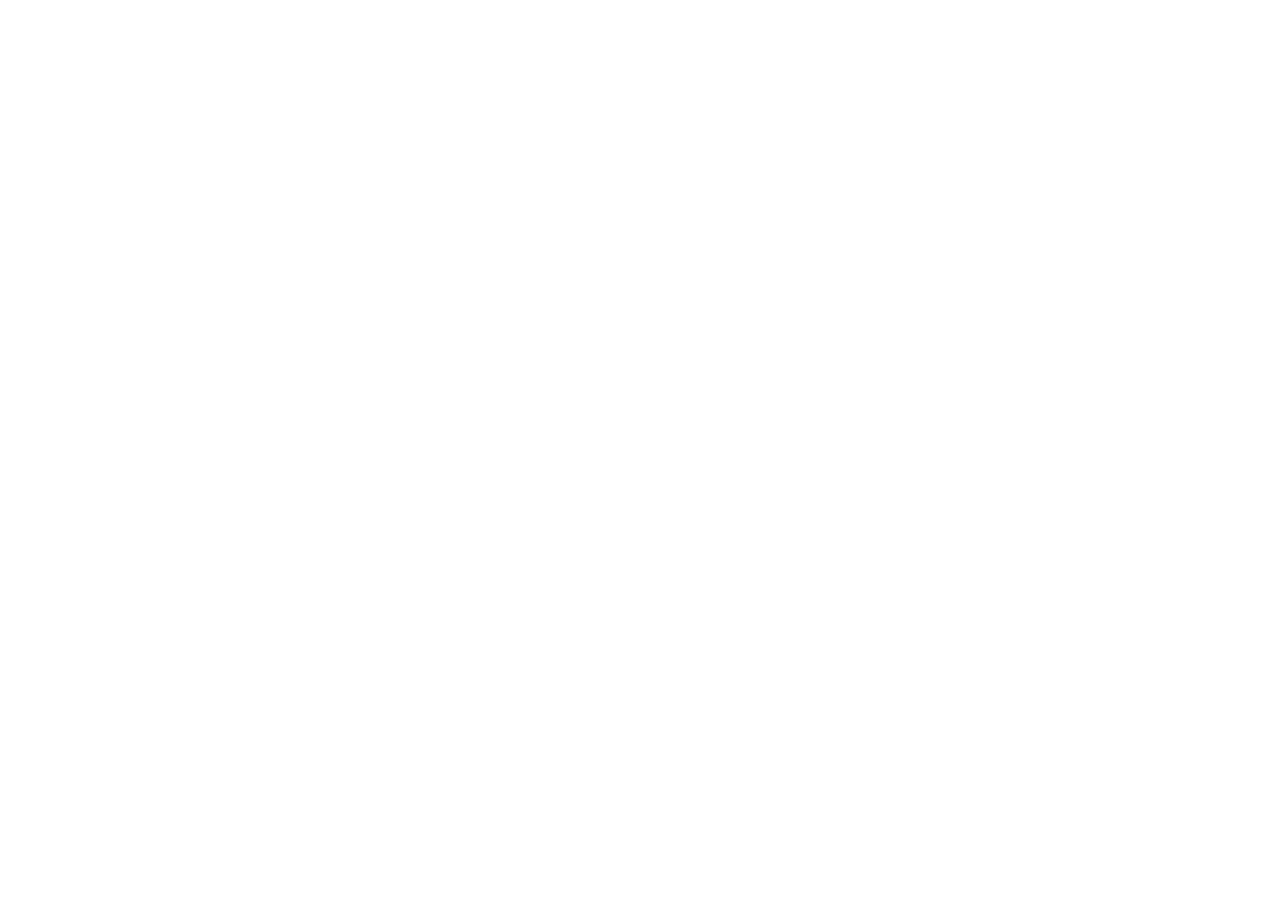
==== FE_9_11_homework_dom/homework/index.html @ 8764493f "Added homework files" ====
<!DOCTYPE html>
<html lang="en">
<head>
  <meta charset="UTF-8">
  <title>Homework 11 - TODO Cat List</title>
  <link rel="stylesheet" href="./assets/material-icons/material-icons.css">
  <link rel="stylesheet" href="./assets/styles.css">
</head>
<body>
  <div id="root"></div>

  <script src="./src/app.js"></script>
</body>
</html>
---- FE_9_11_homework_dom/homework/assets/material-icons/material-icons.css ----
@font-face {
  font-family: 'Material Icons';
  font-style: normal;
  font-weight: 400;
  src: url(MaterialIcons-Regular.eot); /* For IE6-8 */
  src: local('Material Icons'),
       local('MaterialIcons-Regular'),
       url(MaterialIcons-Regular.woff2) format('woff2'),
       url(MaterialIcons-Regular.woff) format('woff'),
       url(MaterialIcons-Regular.ttf) format('truetype');
}

.material-icons {
  font-family: 'Material Icons';
  font-weight: normal;
  font-style: normal;
  font-size: 24px;  /* Preferred icon size */
  display: inline-block;
  line-height: 1;
  text-transform: none;
  letter-spacing: normal;
  word-wrap: normal;
  white-space: nowrap;
  direction: ltr;

  /* Support for all WebKit browsers. */
  -webkit-font-smoothing: antialiased;
  /* Support for Safari and Chrome. */
  text-rendering: optimizeLegibility;

  /* Support for Firefox. */
  -moz-osx-font-smoothing: grayscale;

  /* Support for IE. */
  font-feature-settings: 'liga';
}
---- FE_9_11_homework_dom/homework/assets/styles.css ----
/* Your styles goes here */
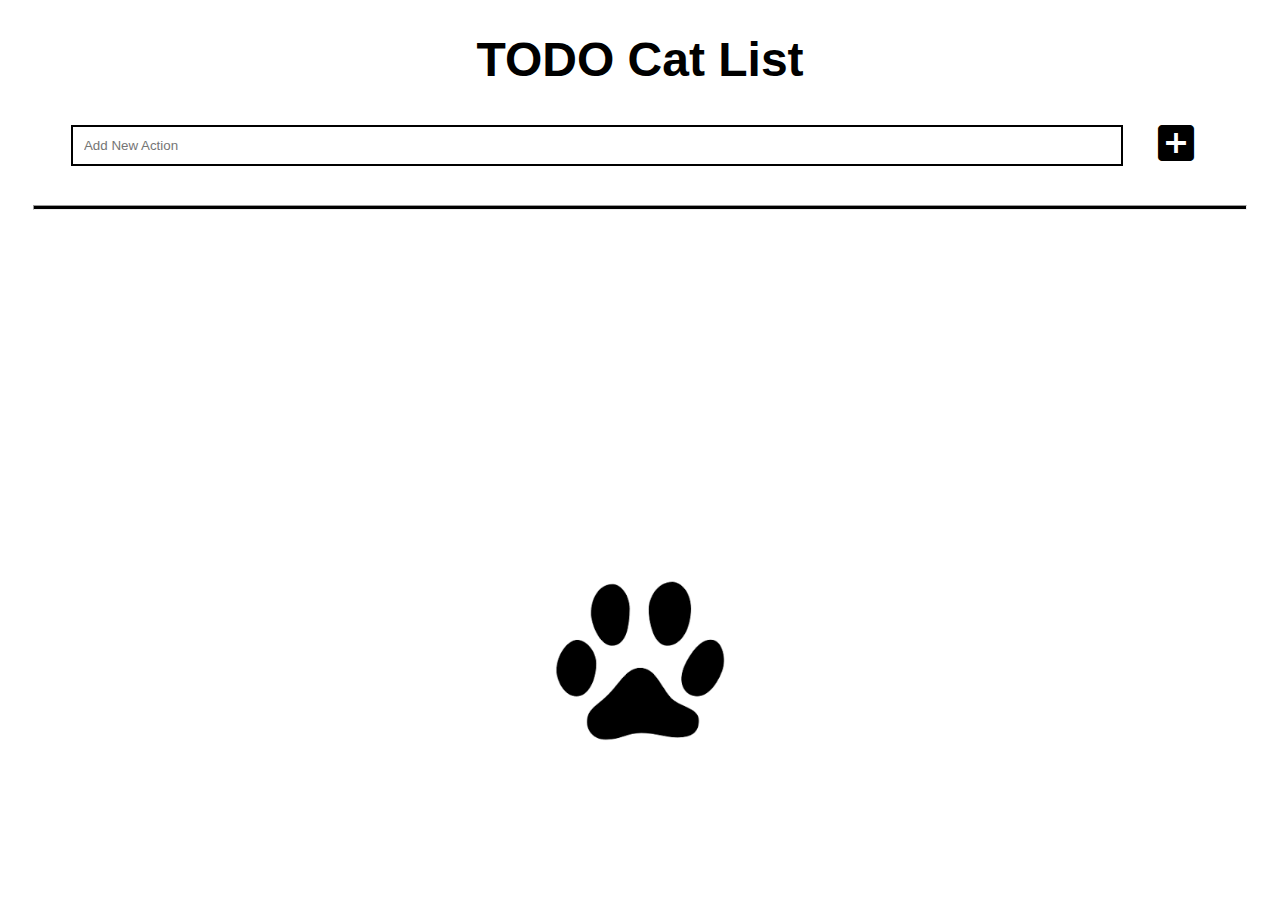
==== commit d880d63e: "Done part of the task" ====
--- a/FE_9_11_homework_dom/homework/index.html
+++ b/FE_9_11_homework_dom/homework/index.html
@@ -7,8 +7,20 @@
   <link rel="stylesheet" href="./assets/styles.css">
 </head>
 <body>
-  <div id="root"></div>
-
+  <div id="root">
+    <header>
+      <h1>TODO Cat List</h1>
+    </header>
+    <div class="new-action" id="new-action">
+      <div class="new-action-input" id="new-action-input"><input type="text" placeholder="Add New Action"></div>
+      <div class="new-action-btn" id="new-action-btn"><i class="material-icons" onclick="addNewAction()">add_box</i></div>
+    </div>
+    <hr>
+    <div id="actions-list" class="actions-list"></div>
+    <footer>
+      <img src="assets/img/cat.png"/>
+    </footer>
+  </div>
   <script src="./src/app.js"></script>
 </body>
 </html>--- a/FE_9_11_homework_dom/homework/assets/styles.css
+++ b/FE_9_11_homework_dom/homework/assets/styles.css
@@ -1,2 +1,50 @@
-/* Your styles goes here */
+header, .new-action, .actions-list, footer {
+    margin: 2% 5% 2% 5%;
+    font-family: Arial;
+}
 
+hr {
+    margin: 3% 2% 3% 2%;
+    height: 3px;
+    background-color: #000;
+}
+
+h1 {
+    text-align: center;
+    font-size: 3em;
+}
+
+.new-action {
+    display: flex;
+}
+
+.new-action-input {
+    flex: 95%;
+    padding-top: 0.5%;
+}
+
+.new-action-input input {
+    border: 2px solid #000;
+    width: 95%;
+    padding: 1%;
+}
+
+.new-action-btn {
+    flex: 5%;
+}
+
+.new-action-btn i {
+    font-size: 3em;
+    vertical-align: middle;
+}
+
+.actions-list {
+    min-height: 300px;
+}
+
+footer img {
+    display: block;
+    margin-left: auto;
+    margin-right: auto;
+    width:15%;
+}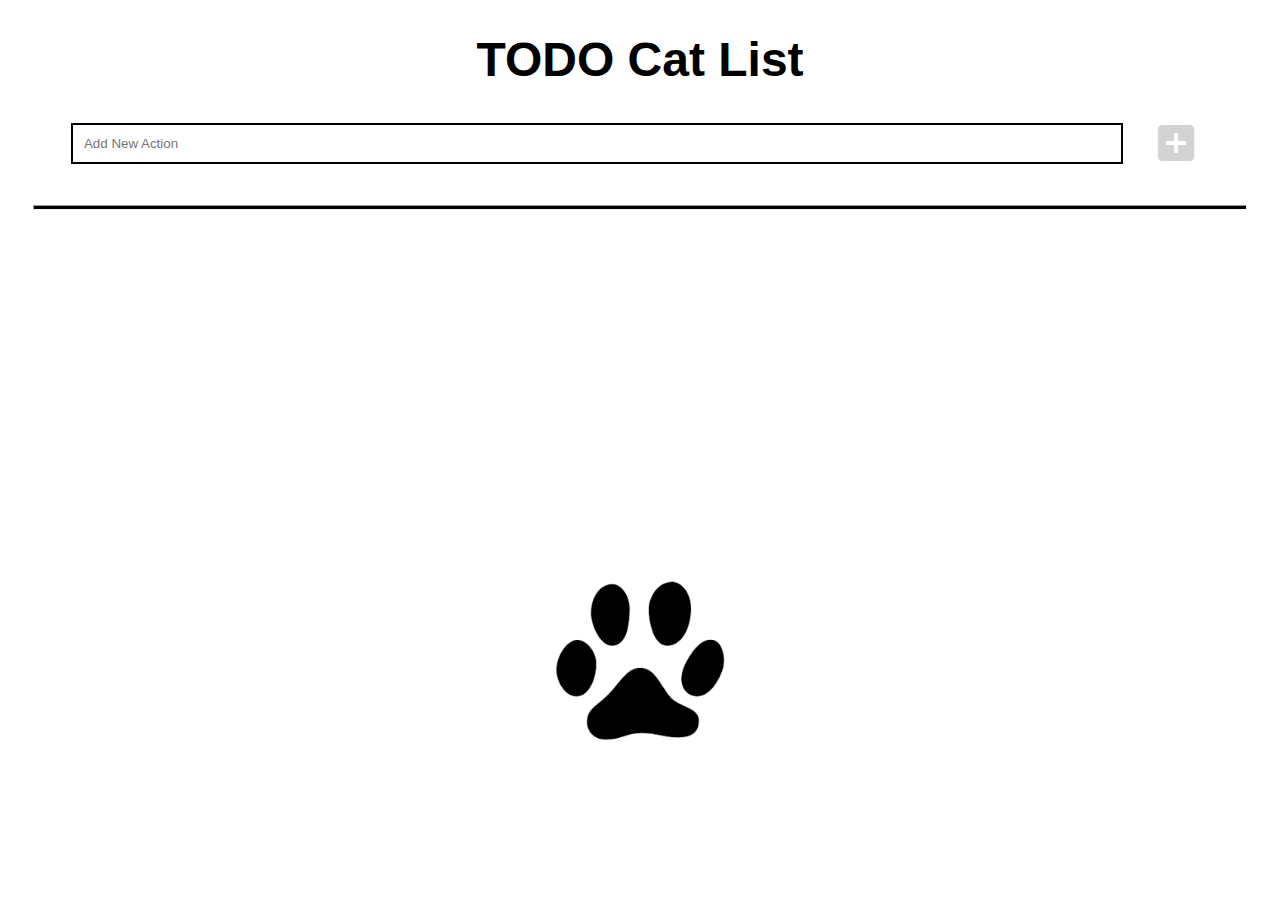
==== commit 16550842: "Done main part of the task, without completed DragAndDrop function" ====
--- a/FE_9_11_homework_dom/homework/index.html
+++ b/FE_9_11_homework_dom/homework/index.html
@@ -12,13 +12,13 @@
       <h1>TODO Cat List</h1>
     </header>
     <div class="new-action" id="new-action">
-      <div class="new-action-input" id="new-action-input"><input type="text" placeholder="Add New Action"></div>
-      <div class="new-action-btn" id="new-action-btn"><i class="material-icons" onclick="addNewAction()">add_box</i></div>
+      <div class="new-action-input" id="new-action-input"><input type="text" placeholder="Add New Action" id="action-input"></div>
+      <div class="new-action-btn" id="new-action-btn"><i class="material-icons" id="new-action-icon">add_box</i></div>
     </div>
     <hr>
     <div id="actions-list" class="actions-list"></div>
     <footer>
-      <img src="assets/img/cat.png"/>
+      <img src="assets/img/cat.png"  alt="Cat"/>
     </footer>
   </div>
   <script src="./src/app.js"></script>
--- a/FE_9_11_homework_dom/homework/assets/styles.css
+++ b/FE_9_11_homework_dom/homework/assets/styles.css
@@ -16,11 +16,11 @@
 
 .new-action {
     display: flex;
+    align-items: center;
 }
 
 .new-action-input {
     flex: 95%;
-    padding-top: 0.5%;
 }
 
 .new-action-input input {
@@ -31,6 +31,7 @@
 
 .new-action-btn {
     flex: 5%;
+    cursor: pointer;
 }
 
 .new-action-btn i {
